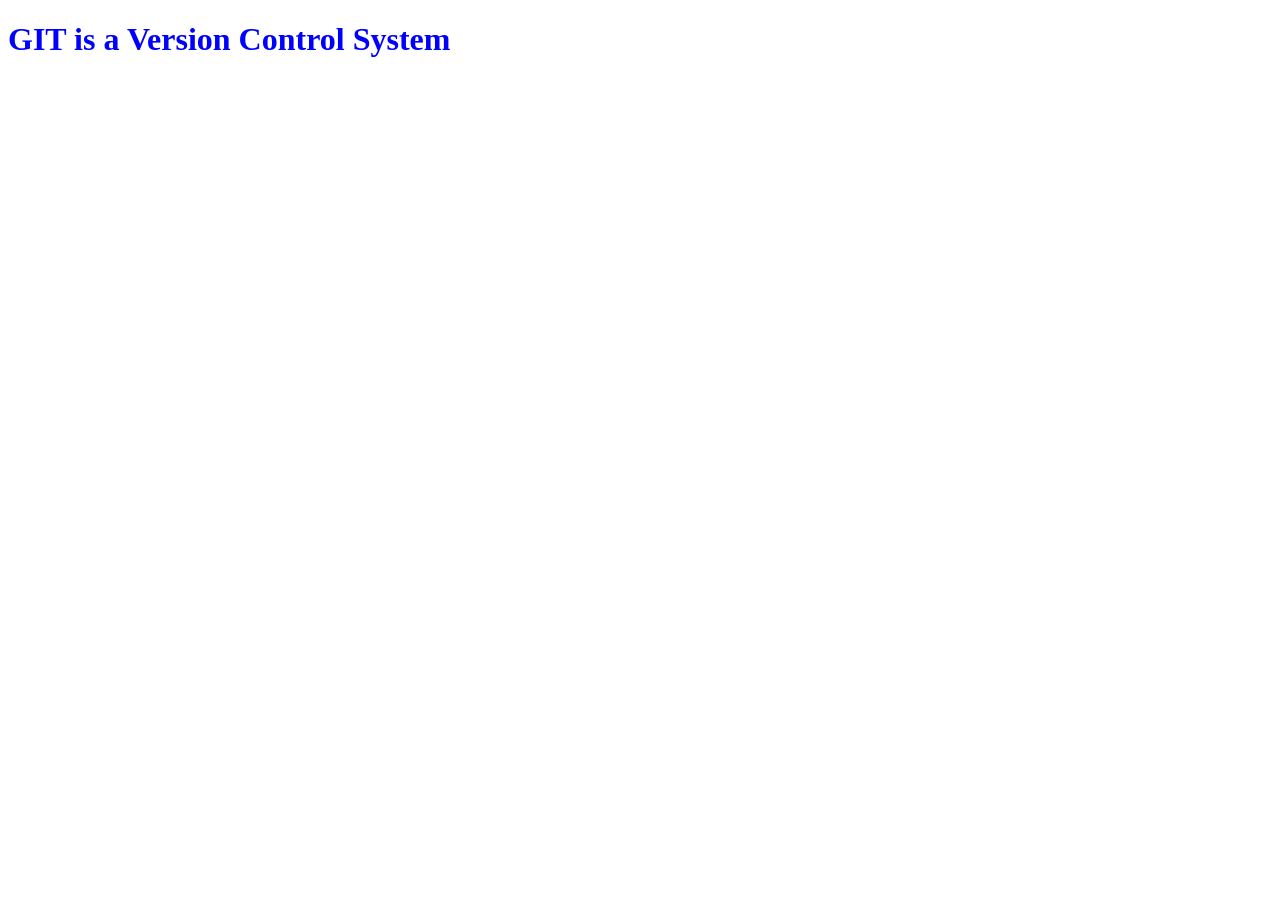
==== index.html @ e84ba142 "change h1" ====
<!doctype html>
<html lang="en">
<head>
    <meta charset="UTF-8">
    <link href="./style.css">
    <meta name="viewport"
          content="width=device-width, initial-scale=1">
    <title>Learning GIT</title>
</head>
<body>
    <h1 style="color: blue">GIT is a Version Control System</h1>
</body>
</html>
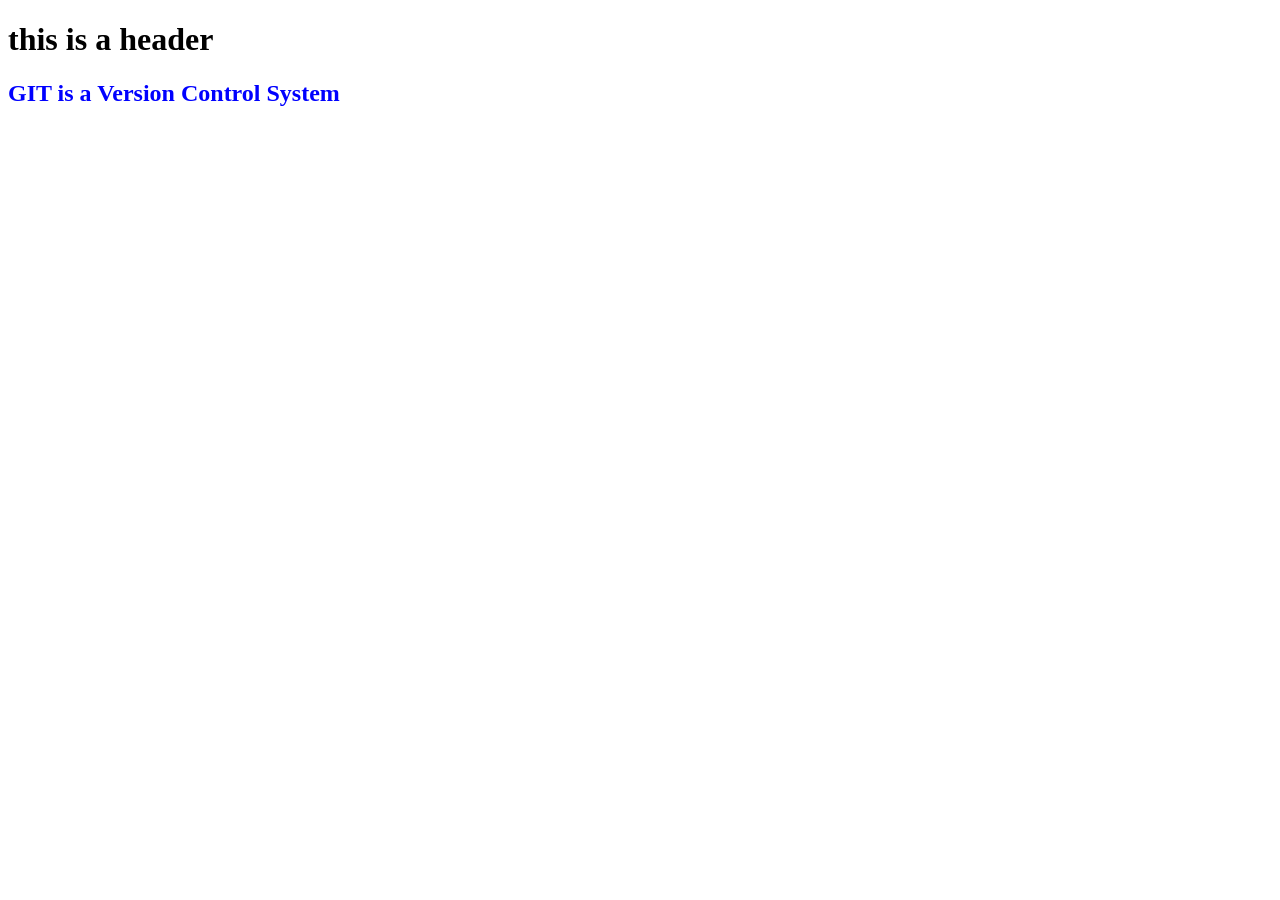
==== commit 03647081: "styling for h1" ====
--- a/index.html
+++ b/index.html
@@ -8,6 +8,9 @@
     <title>Learning GIT</title>
 </head>
 <body>
-    <h1 style="color: blue">GIT is a Version Control System</h1>
+    <header>
+        <h1> this is a header</h1>
+    </header>
+    <h2 style="color: blue">GIT is a Version Control System</h2>
 </body>
 </html>
--- a/style.css
+++ b/style.css
@@ -0,0 +1,6 @@
+h2 {
+    color: blue
+}
+h1 {
+    color: brown;
+}
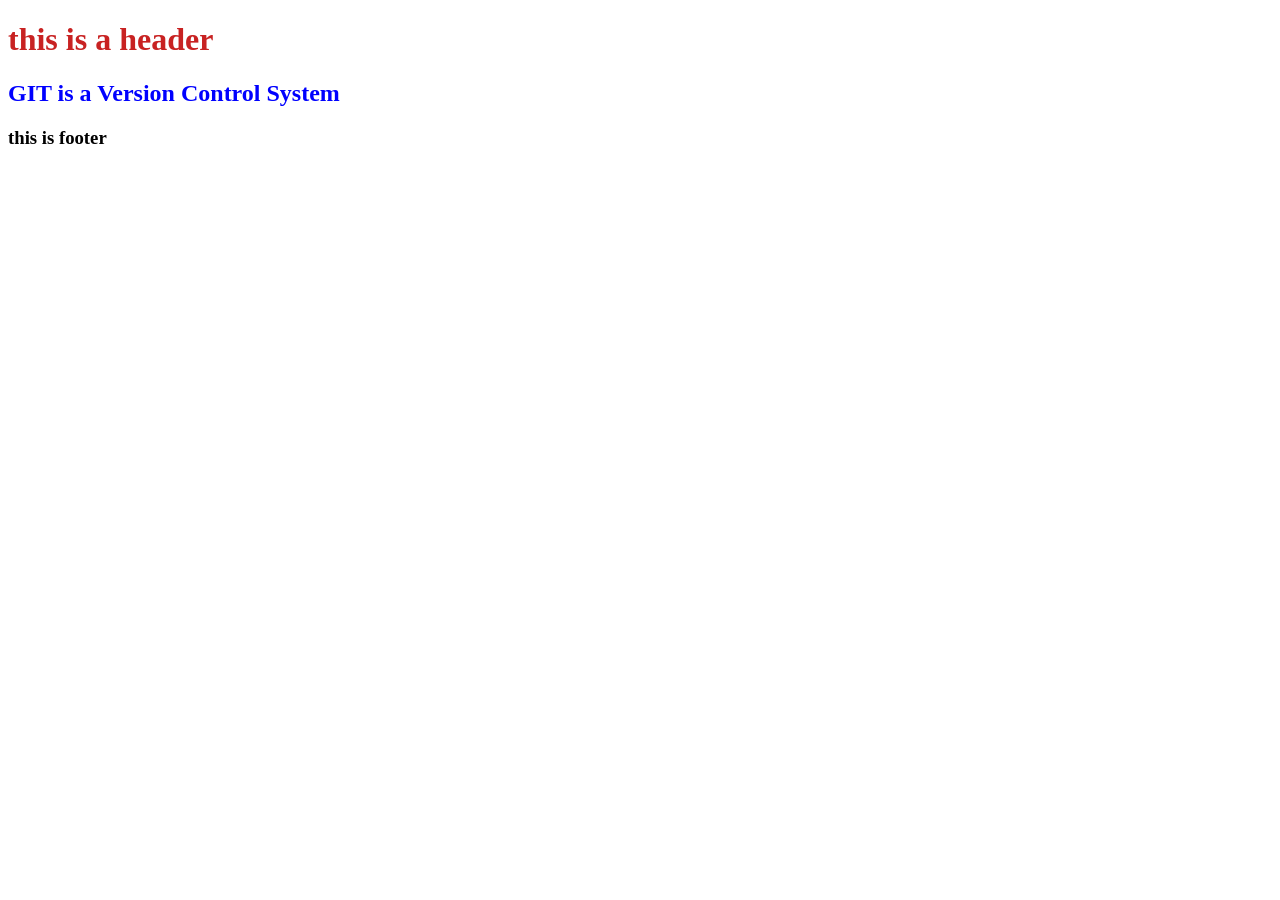
==== commit d0528dde: "add footer" ====
--- a/index.html
+++ b/index.html
@@ -2,7 +2,7 @@
 <html lang="en">
 <head>
     <meta charset="UTF-8">
-    <link href="./style.css">
+    <link rel="stylesheet" href="./style.css">
     <meta name="viewport"
           content="width=device-width, initial-scale=1">
     <title>Learning GIT</title>
@@ -12,5 +12,8 @@
         <h1> this is a header</h1>
     </header>
     <h2 style="color: blue">GIT is a Version Control System</h2>
+    <footer>
+        <h3> this is footer </h3>
+    </footer>
 </body>
 </html>
--- a/style.css
+++ b/style.css
@@ -2,5 +2,5 @@
     color: blue
 }
 h1 {
-    color: brown;
+    color: rgb(200, 34, 34);
 }
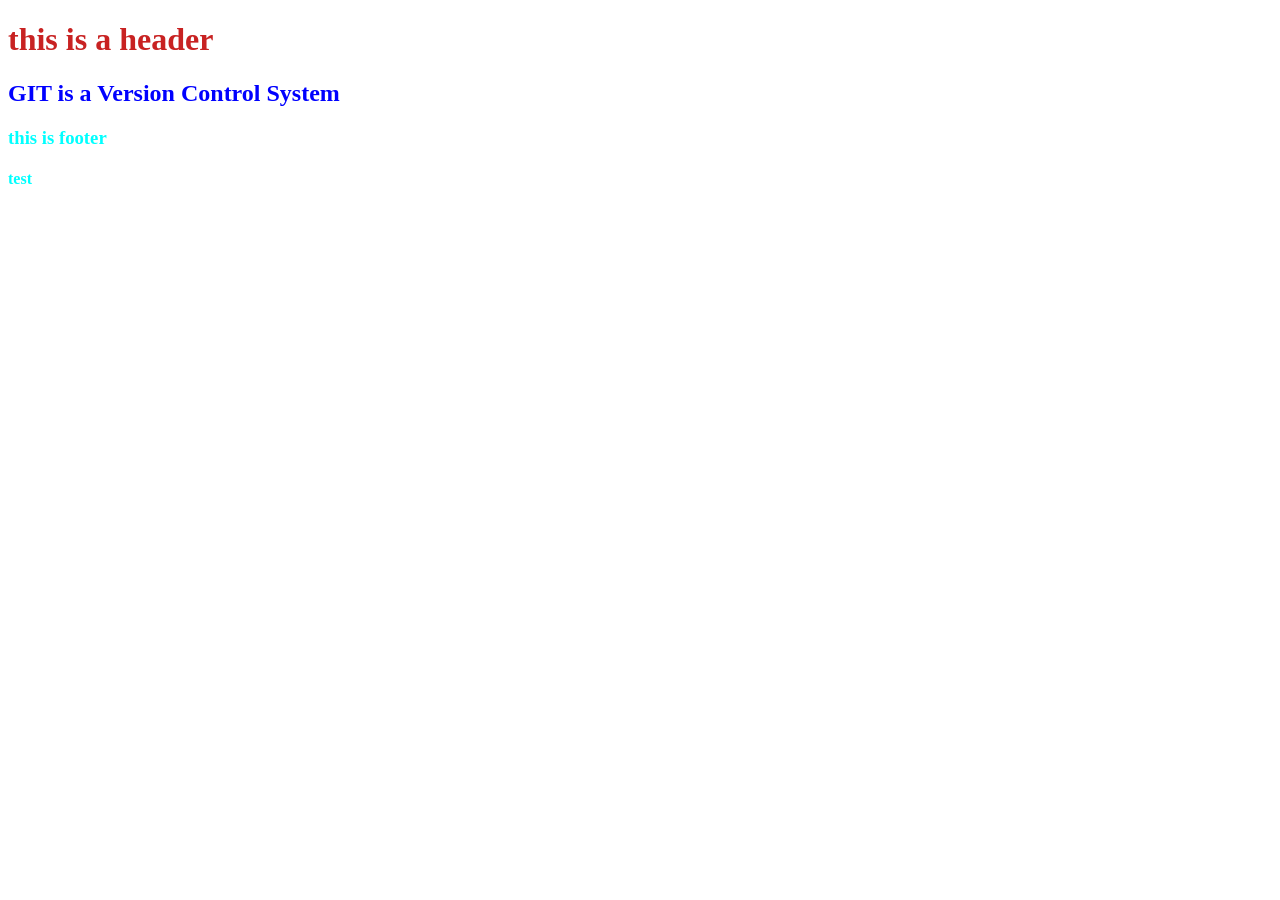
==== commit 52a4a311: "modify" ====
--- a/index.html
+++ b/index.html
@@ -14,6 +14,7 @@
     <h2 style="color: blue">GIT is a Version Control System</h2>
     <footer>
         <h3> this is footer </h3>
+        <h4> test </h4>
     </footer>
 </body>
 </html>
--- a/style.css
+++ b/style.css
@@ -3,4 +3,7 @@
 }
 h1 {
     color: rgb(200, 34, 34);
+}
+footer {
+    color: aqua;
 }
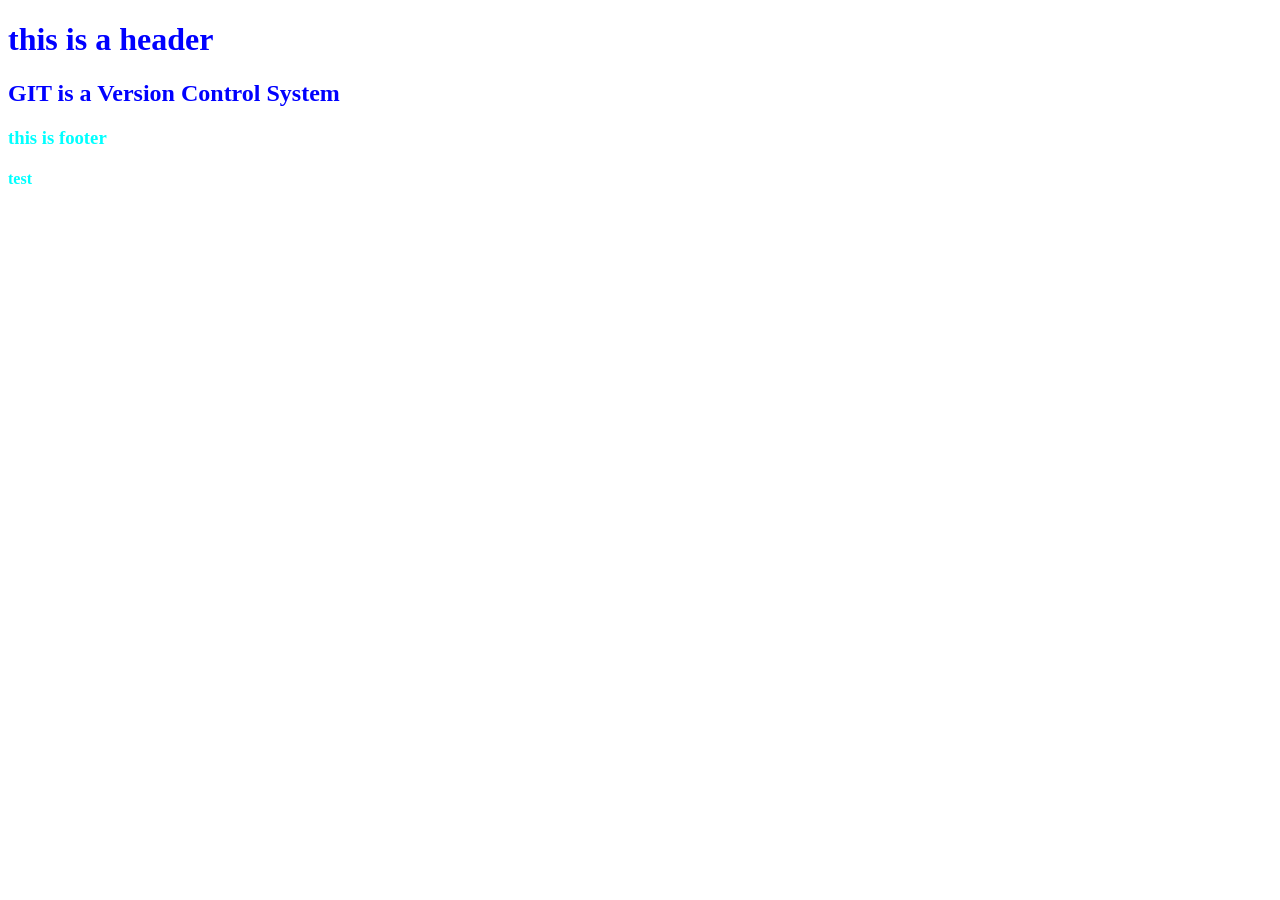
==== commit 7e58b4f8: "testing" ====
--- a/index.html
+++ b/index.html
@@ -11,7 +11,7 @@
     <header>
         <h1> this is a header</h1>
     </header>
-    <h2 style="color: blue">GIT is a Version Control System</h2>
+    <section> <h2>GIT is a Version Control System</h2></section>
     <footer>
         <h3> this is footer </h3>
         <h4> test </h4>
--- a/style.css
+++ b/style.css
@@ -1,9 +1,10 @@
+h1{
+    color: blue }
+
 h2 {
     color: blue
 }
-h1 {
-    color: rgb(200, 34, 34);
-}
 footer {
     color: aqua;
-}+}
+
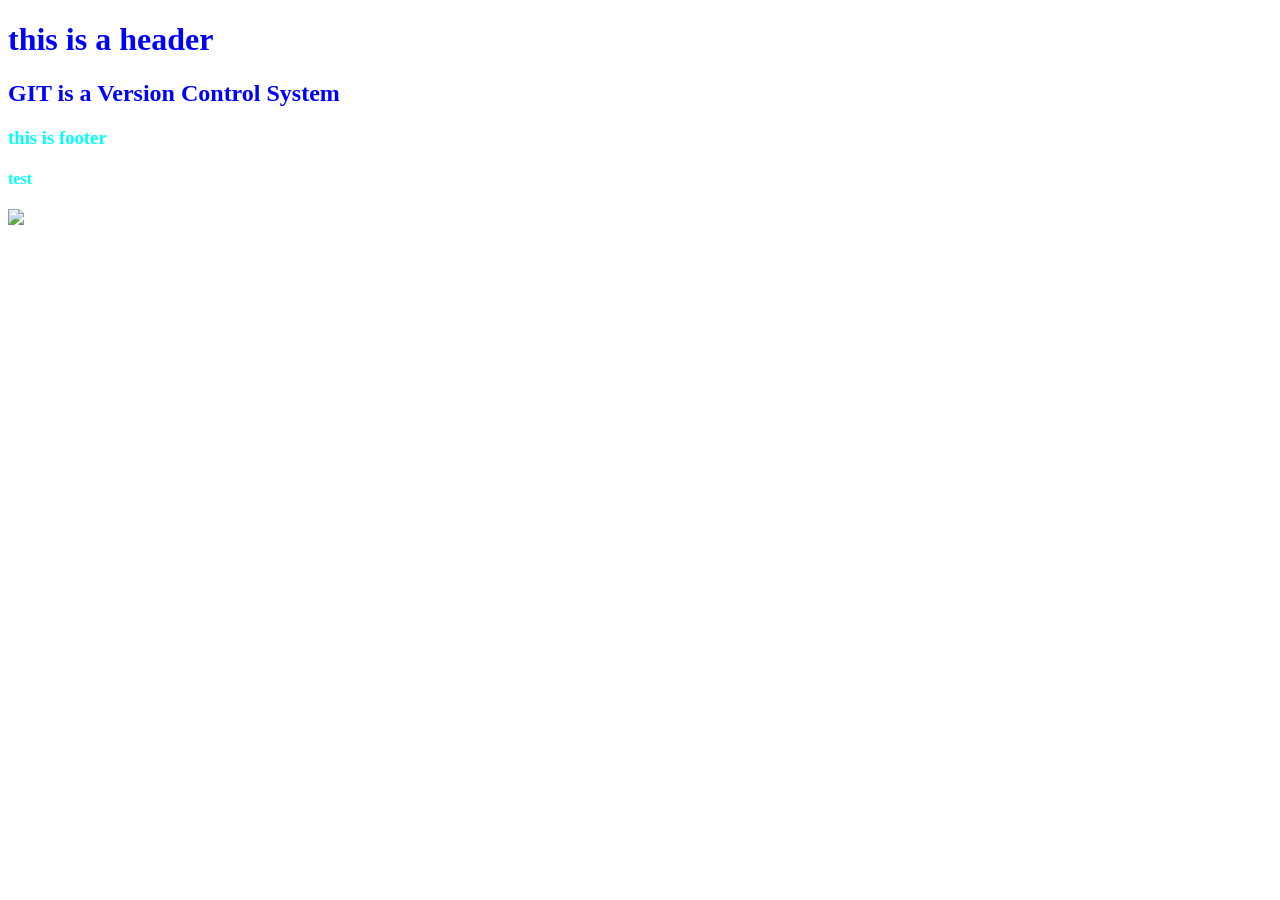
==== commit f56a4015: "added new img" ====
--- a/index.html
+++ b/index.html
@@ -11,10 +11,11 @@
     <header>
         <h1> this is a header</h1>
     </header>
-    <section> <h2>GIT is a Version Control System</h2></section>
+    <h2 style="color: blue">GIT is a Version Control System</h2>
     <footer>
         <h3> this is footer </h3>
         <h4> test </h4>
     </footer>
+    <img src="C:\Users\noura\OneDrive\Images\Pellicule\WIN_20250123_12_21_12_Pro.jpg">
 </body>
 </html>
